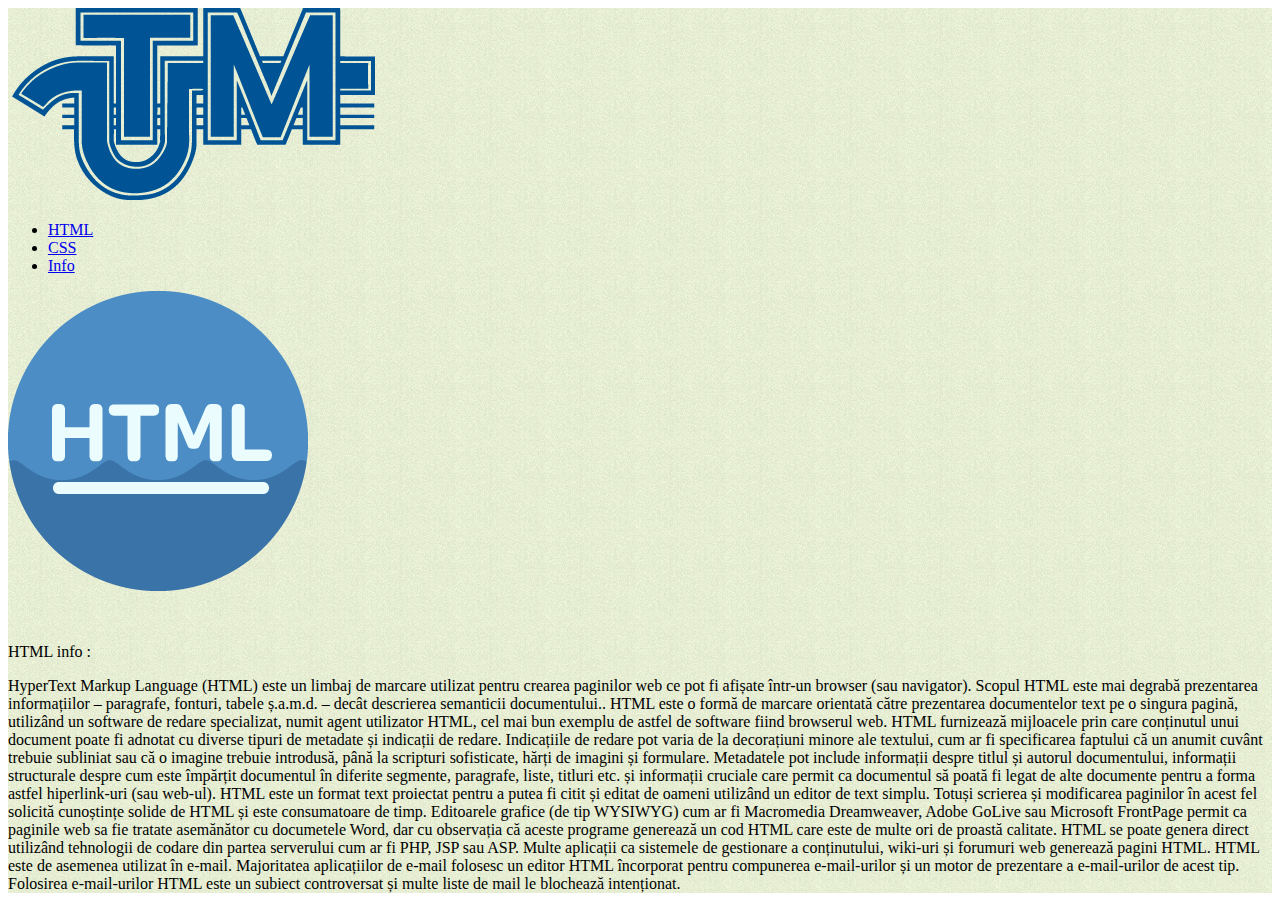
==== Lab 4/index.html @ cb23fcf5 "lab4 site" ====
<!DOCTYPE html>
<html>
<head>
<title>Laboratorul 4</title>
<meta charset="UTF-8">
<link rel="stylesheet" href="css/style.css" type="text/css">
</head>
<body>
<div class="background">
  <div id="bg"></div>
  <div class="page">
    <div class="sidebar">
      <div id="logo"> <a href="index.html"><img src="images/utm.png" alt=""></a> </div>
      <ul>
        <li class="selected"><a href="index.html">HTML</a></li>
        <li><a href="css.html">CSS</a></li>
        <li><a href="info.html">Info</a></li>
              </ul>
    
    <div class="body">
      <div class="content">
                  <div> <img src="images/html.png" alt="">
            <p>HTML info :  </p>
          </div>
        </div>
        <div>
          <p><span>HyperText Markup Language (HTML) este un limbaj de marcare utilizat pentru crearea paginilor web ce pot fi afișate într-un browser (sau navigator). Scopul HTML este mai degrabă prezentarea informațiilor – paragrafe, fonturi, tabele ș.a.m.d. – decât descrierea semanticii documentului.. 
		  HTML este o formă de marcare orientată către prezentarea documentelor text pe o singura pagină, utilizând un software de redare specializat, numit agent utilizator HTML, cel mai bun exemplu de astfel de software fiind browserul web. HTML furnizează mijloacele prin care conținutul unui document poate fi adnotat cu diverse tipuri de metadate și indicații de redare. Indicațiile de redare pot varia de la decorațiuni minore ale textului, cum ar fi specificarea faptului că un anumit cuvânt trebuie subliniat sau că o imagine trebuie introdusă, până la scripturi sofisticate, hărți de imagini și formulare. Metadatele pot include informații despre titlul și autorul documentului, informații structurale despre cum este împărțit documentul în diferite segmente, paragrafe, liste, titluri etc. și informații cruciale care permit ca documentul să poată fi legat de alte documente pentru a forma astfel hiperlink-uri (sau web-ul).

HTML este un format text proiectat pentru a putea fi citit și editat de oameni utilizând un editor de text simplu. Totuși scrierea și modificarea paginilor în acest fel solicită cunoștințe solide de HTML și este consumatoare de timp. Editoarele grafice (de tip WYSIWYG) cum ar fi Macromedia Dreamweaver, Adobe GoLive sau Microsoft FrontPage permit ca paginile web sa fie tratate asemănător cu documetele Word, dar cu observația că aceste programe generează un cod HTML care este de multe ori de proastă calitate.

HTML se poate genera direct utilizând tehnologii de codare din partea serverului cum ar fi PHP, JSP sau ASP. Multe aplicații ca sistemele de gestionare a conținutului, wiki-uri și forumuri web generează pagini HTML.

HTML este de asemenea utilizat în e-mail. Majoritatea aplicațiilor de e-mail folosesc un editor HTML încorporat pentru compunerea e-mail-urilor și un motor de prezentare a e-mail-urilor de acest tip. Folosirea e-mail-urilor HTML este un subiect controversat și multe liste de mail le blochează intenționat.
		  
		  </p>
           </div>
        
      </div>
      <div class="footer">
       
      </div>
    </div>
  </div>
</div>
</body>
</html>
---- Lab 4/css/style.css ----
.background {
	position:relative;
	margin:7px 0 0;
	background:url(../images/bg-body.jpg);
	z-index:0;
}

images/utm.png {width: 100px; height: 100px;}
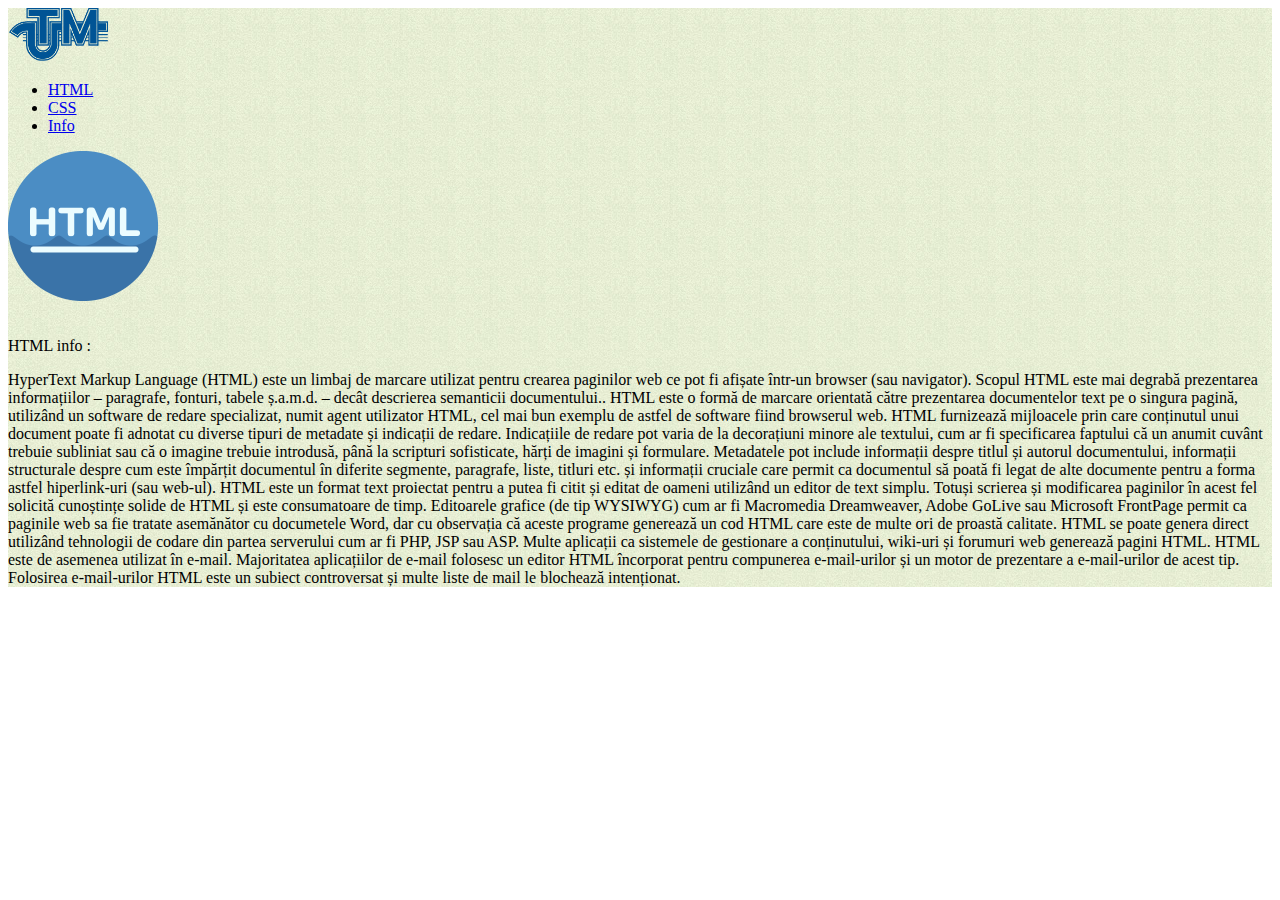
==== commit c7c34ff9: "lab4 modify" ====
--- a/Lab 4/index.html
+++ b/Lab 4/index.html
@@ -10,7 +10,7 @@
   <div id="bg"></div>
   <div class="page">
     <div class="sidebar">
-      <div id="logo"> <a href="index.html"><img src="images/utm.png" alt=""></a> </div>
+      <div id="logo"> <a href="index.html"><img src="images/utm.png" width="100" alt=""></a> </div>
       <ul>
         <li class="selected"><a href="index.html">HTML</a></li>
         <li><a href="css.html">CSS</a></li>
@@ -19,7 +19,7 @@
     
     <div class="body">
       <div class="content">
-                  <div> <img src="images/html.png" alt="">
+                  <div> <img src="images/html.png" width="150" alt="">
             <p>HTML info :  </p>
           </div>
         </div>
--- a/Lab 4/css/style.css
+++ b/Lab 4/css/style.css
@@ -5,4 +5,4 @@
 	z-index:0;
 }
 
-images/utm.png {width: 100px; height: 100px;}+scr {../images/utm.png {width: 100px; height: 100px;} }